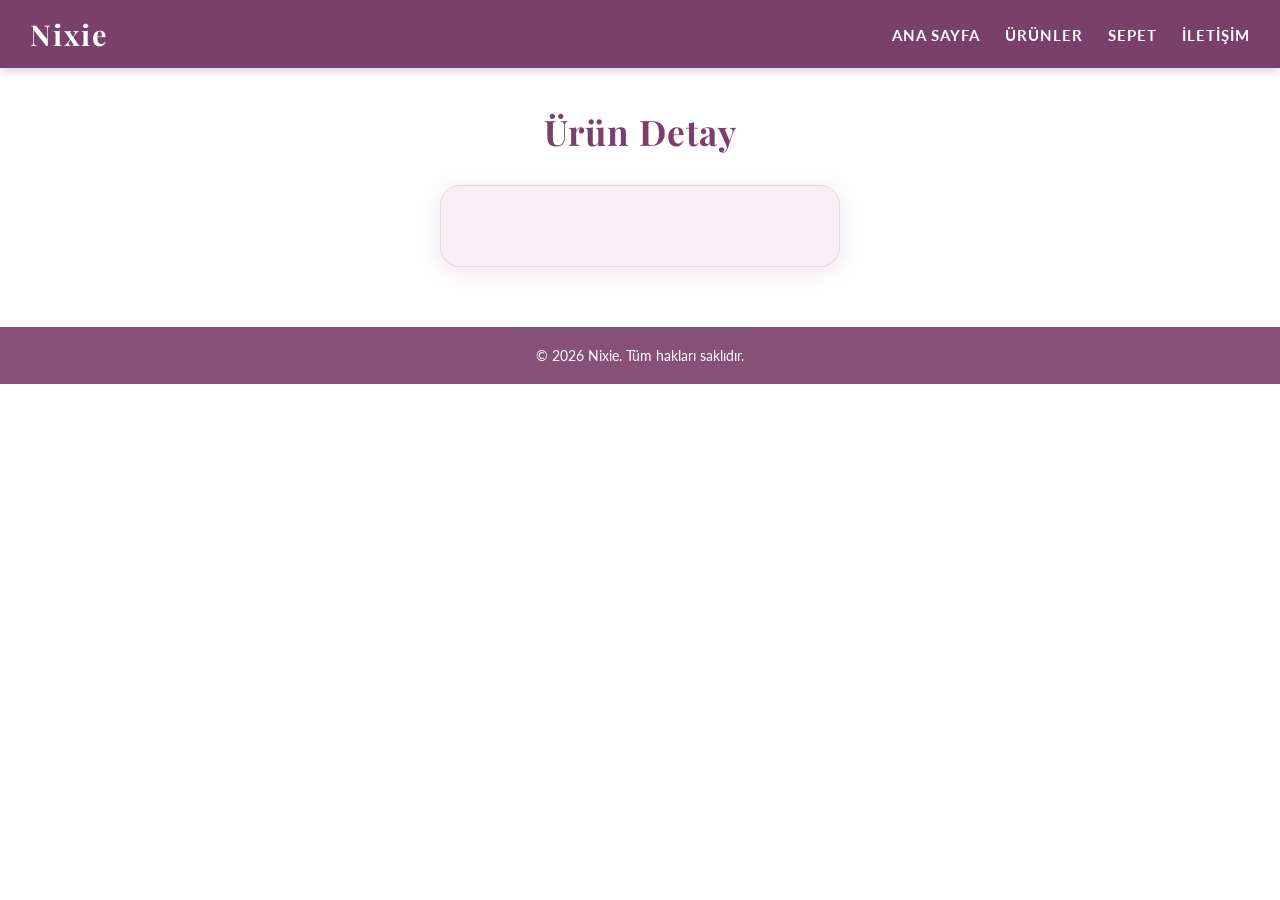
==== pages/detay.html @ 10302485 "Add files via upload" ====
<!DOCTYPE html>
<html lang="tr">
<head>
    <meta charset="UTF-8">
    <meta name="viewport" content="width=device-width, initial-scale=1.0">
    <title>Ürün Detay - Nixie</title>
    <link rel="stylesheet" href="../styles/style.css">
</head>

<body>

<nav>
    <h2>Nixie</h2>
    <ul>
        <li><a href="../index.html">Ana Sayfa</a></li>
        <li><a href="urunler.html">Ürünler</a></li>
        <li><a href="sepet.html">Sepet</a></li>
        <li><a href="iletisim.html">İletişim</a></li>
    </ul>
</nav>

<h1>Ürün Detay</h1>

<div id="detay"></div>

<footer>
    <p>© 2026 Nixie. Tüm hakları saklıdır.</p>
</footer>

<script src="../scripts/myscript.js"></script>
<script>
    detayiGoster();
</script>

</body>
</html>
---- styles/style.css ----
/* ===== GOOGLE FONTS ===== */
@import url('https://fonts.googleapis.com/css2?family=Playfair+Display:wght@400;700&family=Lato:wght@300;400;700&display=swap');

/* ===== CSS DEĞİŞKENLERİ ===== */
:root {
    --renk-ana: #c084a8;
    --renk-koyu: #7a3f6b;
    --renk-acik: #f9eff5;
    --renk-vurgu: #ff6b9d;
    --renk-metin: #2d2d2d;
    --renk-gri: #888;
    --golge: 0 4px 20px rgba(192, 132, 168, 0.25);
    --gecis: all 0.3s ease;
}

/* ===== GENEL ===== */
* {
    box-sizing: border-box;
    margin: 0;
    padding: 0;
}

body {
    font-family: 'Lato', sans-serif;
    color: var(--renk-metin);
    background-color: #fff;
    text-align: center;
}

/* ===== NAV ===== */
nav {
    background-color: var(--renk-koyu);
    color: white;
    padding: 15px 30px;
    display: flex;
    align-items: center;
    justify-content: space-between;
    position: sticky;
    top: 0;
    z-index: 100;
    box-shadow: 0 2px 10px rgba(0,0,0,0.2);
}

nav h2 {
    font-family: 'Playfair Display', serif;
    font-size: 1.8rem;
    letter-spacing: 2px;
    color: white;
}

nav ul {
    list-style: none;
    display: flex;
    gap: 25px;
    margin: 0;
    padding: 0;
}

nav ul li a {
    color: white;
    text-decoration: none;
    font-size: 0.95rem;
    font-weight: 700;
    letter-spacing: 1px;
    text-transform: uppercase;
    padding-bottom: 4px;
    border-bottom: 2px solid transparent;
    transition: var(--gecis);
}

nav ul li a:hover {
    border-bottom-color: var(--renk-vurgu);
    color: #ffd6eb;
}

/* ===== HERO (ANA SAYFA BAŞLIK) ===== */
.hero {
    background: linear-gradient(135deg, var(--renk-koyu) 0%, var(--renk-ana) 100%);
    color: white;
    padding: 80px 20px;
    margin-bottom: 50px;
}

.hero h1 {
    font-family: 'Playfair Display', serif;
    font-size: 3rem;
    margin-bottom: 15px;
    letter-spacing: 2px;
}

.hero p {
    font-size: 1.2rem;
    font-weight: 300;
    opacity: 0.9;
}

/* ===== SAYFA BAŞLIKLARI ===== */
h1 {
    font-family: 'Playfair Display', serif;
    font-size: 2.2rem;
    color: var(--renk-koyu);
    margin: 40px 0 30px;
    letter-spacing: 1px;
}

/* ===== ÜRÜNLER ALANI ===== */
#urunler,
#anasayfaUrunler {
    display: flex;
    flex-wrap: wrap;
    justify-content: center;
    gap: 25px;
    max-width: 1200px;
    margin: 0 auto 50px;
    padding: 0 20px;
}

/* ===== ÜRÜN KARTI ===== */
.urun {
    border: 1px solid #e8d5e2;
    border-radius: 16px;
    padding: 25px 20px;
    width: 210px;
    background-color: var(--renk-acik);
    box-shadow: var(--golge);
    transition: var(--gecis);
}

.urun:hover {
    transform: translateY(-6px);
    box-shadow: 0 10px 30px rgba(192, 132, 168, 0.35);
}

.urun h3 {
    font-family: 'Playfair Display', serif;
    font-size: 1.1rem;
    color: var(--renk-koyu);
    margin-bottom: 10px;
}

.urun p {
    font-size: 1rem;
    color: var(--renk-gri);
    margin-bottom: 15px;
}

/* ===== BUTONLAR ===== */
.urun button {
    background-color: var(--renk-ana);
    color: white;
    border: none;
    padding: 9px 16px;
    cursor: pointer;
    margin: 5px 3px 0;
    border-radius: 25px;
    font-size: 0.82rem;
    font-weight: 700;
    letter-spacing: 0.5px;
    transition: var(--gecis);
}

.urun button:hover {
    background-color: var(--renk-koyu);
    transform: scale(1.05);
}

/* ===== TÜM ÜRÜNLER BUTONU ===== */
.tum-btn-alani {
    margin: 10px 0 60px;
}

.tum-btn {
    background-color: var(--renk-koyu);
    color: white;
    border: none;
    padding: 14px 40px;
    cursor: pointer;
    border-radius: 30px;
    font-size: 1rem;
    font-weight: 700;
    letter-spacing: 1px;
    text-transform: uppercase;
    transition: var(--gecis);
}

.tum-btn:hover {
    background-color: var(--renk-vurgu);
    transform: scale(1.05);
}

/* ===== SEPET ===== */
#sepet {
    max-width: 600px;
    margin: 20px auto;
    padding: 0 20px;
}

#sepet p {
    background-color: var(--renk-acik);
    border: 1px solid #e8d5e2;
    border-radius: 10px;
    padding: 14px 20px;
    margin-bottom: 10px;
    font-size: 1rem;
    text-align: left;
    display: flex;
    justify-content: space-between;
}

#toplam {
    font-size: 1.2rem;
    font-weight: 700;
    color: var(--renk-koyu);
    margin: 20px 0 50px;
}

/* ===== DETAY SAYFASI ===== */
#detay {
    max-width: 400px;
    margin: 30px auto 60px;
    background-color: var(--renk-acik);
    border: 1px solid #e8d5e2;
    border-radius: 20px;
    padding: 40px;
    box-shadow: var(--golge);
}

#detay h2 {
    font-family: 'Playfair Display', serif;
    font-size: 1.8rem;
    color: var(--renk-koyu);
    margin-bottom: 15px;
}

#detay p {
    font-size: 1.1rem;
    color: var(--renk-gri);
    margin-bottom: 25px;
}

#detay button {
    background-color: var(--renk-koyu);
    color: white;
    border: none;
    padding: 12px 35px;
    border-radius: 30px;
    font-size: 1rem;
    font-weight: 700;
    cursor: pointer;
    transition: var(--gecis);
}

#detay button:hover {
    background-color: var(--renk-vurgu);
}

/* ===== İLETİŞİM FORMU ===== */
.iletisim-form {
    max-width: 500px;
    margin: 20px auto 60px;
    background-color: var(--renk-acik);
    border: 1px solid #e8d5e2;
    border-radius: 20px;
    padding: 40px;
    box-shadow: var(--golge);
    text-align: left;
}

.iletisim-form input,
.iletisim-form textarea {
    width: 100%;
    padding: 12px 16px;
    margin-bottom: 18px;
    border: 1px solid #dcc7d5;
    border-radius: 10px;
    font-size: 0.95rem;
    font-family: 'Lato', sans-serif;
    background: white;
    transition: var(--gecis);
    display: block;
}

.iletisim-form input:focus,
.iletisim-form textarea:focus {
    outline: none;
    border-color: var(--renk-ana);
    box-shadow: 0 0 0 3px rgba(192, 132, 168, 0.2);
}

.iletisim-form textarea {
    height: 130px;
    resize: vertical;
}

.iletisim-form button {
    width: 100%;
    background-color: var(--renk-koyu);
    color: white;
    border: none;
    padding: 14px;
    border-radius: 30px;
    font-size: 1rem;
    font-weight: 700;
    cursor: pointer;
    transition: var(--gecis);
}

.iletisim-form button:hover {
    background-color: var(--renk-vurgu);
}

/* ===== FOOTER ===== */
footer {
    background-color: var(--renk-koyu);
    color: white;
    padding: 20px;
    font-size: 0.9rem;
    opacity: 0.9;
}

/* ===== RESPONSİVE (MOBİL UYUMLU) ===== */
@media (max-width: 768px) {
    nav {
        flex-direction: column;
        gap: 12px;
        padding: 15px;
    }

    nav ul {
        flex-wrap: wrap;
        justify-content: center;
        gap: 12px;
    }

    .hero h1 {
        font-size: 2rem;
    }

    .urun {
        width: 160px;
        padding: 18px 14px;
    }

    #urunler,
    #anasayfaUrunler {
        gap: 15px;
    }
}
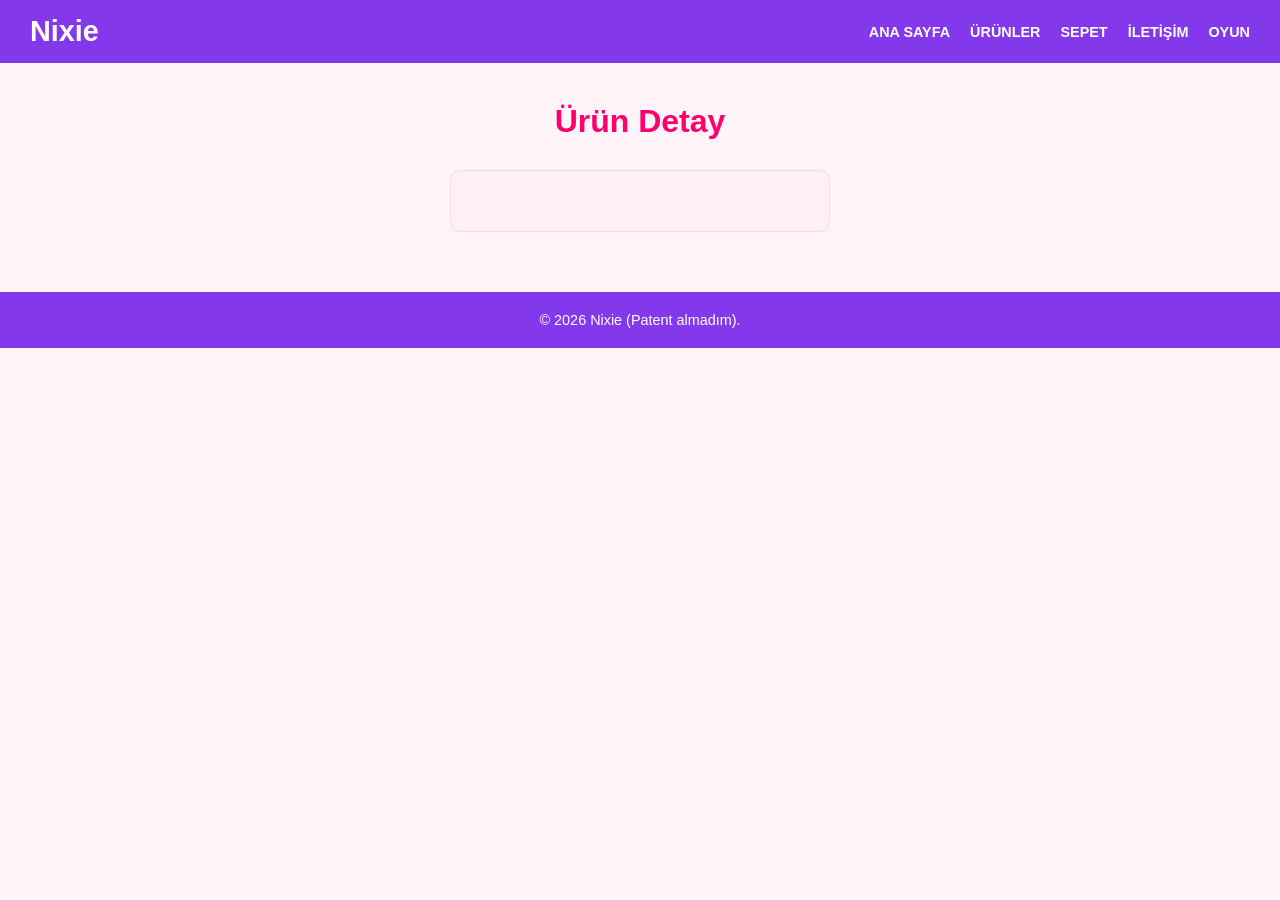
==== commit a4aee38e: "Update detay.html" ====
--- a/pages/detay.html
+++ b/pages/detay.html
@@ -6,7 +6,6 @@
     <title>Ürün Detay - Nixie</title>
     <link rel="stylesheet" href="../styles/style.css">
 </head>
-
 <body>
 
 <nav>
@@ -16,21 +15,18 @@
         <li><a href="urunler.html">Ürünler</a></li>
         <li><a href="sepet.html">Sepet</a></li>
         <li><a href="iletisim.html">İletişim</a></li>
+        <li><a href="oyun.html">Oyun</a></li>
     </ul>
 </nav>
 
 <h1>Ürün Detay</h1>
-
 <div id="detay"></div>
 
 <footer>
-    <p>© 2026 Nixie. Tüm hakları saklıdır.</p>
+    <p>© 2026 Nixie (Patent almadım).</p>
 </footer>
 
 <script src="../scripts/myscript.js"></script>
-<script>
-    detayiGoster();
-</script>
 
 </body>
 </html>
--- a/styles/style.css
+++ b/styles/style.css
@@ -1,19 +1,3 @@
-/* ===== GOOGLE FONTS ===== */
-@import url('https://fonts.googleapis.com/css2?family=Playfair+Display:wght@400;700&family=Lato:wght@300;400;700&display=swap');
-
-/* ===== CSS DEĞİŞKENLERİ ===== */
-:root {
-    --renk-ana: #c084a8;
-    --renk-koyu: #7a3f6b;
-    --renk-acik: #f9eff5;
-    --renk-vurgu: #ff6b9d;
-    --renk-metin: #2d2d2d;
-    --renk-gri: #888;
-    --golge: 0 4px 20px rgba(192, 132, 168, 0.25);
-    --gecis: all 0.3s ease;
-}
-
-/* ===== GENEL ===== */
 * {
     box-sizing: border-box;
     margin: 0;
@@ -21,328 +5,334 @@
 }
 
 body {
-    font-family: 'Lato', sans-serif;
-    color: var(--renk-metin);
-    background-color: #fff;
+    font-family: Arial, sans-serif;
+    background-color: #fff4f8;
+    color: #2d2d2d;
     text-align: center;
 }
 
-/* ===== NAV ===== */
+
 nav {
-    background-color: var(--renk-koyu);
-    color: white;
+    background-color: #8338ec;
     padding: 15px 30px;
     display: flex;
     align-items: center;
     justify-content: space-between;
-    position: sticky;
-    top: 0;
-    z-index: 100;
-    box-shadow: 0 2px 10px rgba(0,0,0,0.2);
 }
 
 nav h2 {
-    font-family: 'Playfair Display', serif;
+    color: white;
     font-size: 1.8rem;
-    letter-spacing: 2px;
-    color: white;
 }
 
 nav ul {
     list-style: none;
     display: flex;
-    gap: 25px;
-    margin: 0;
-    padding: 0;
+    gap: 20px;
 }
 
 nav ul li a {
     color: white;
     text-decoration: none;
-    font-size: 0.95rem;
-    font-weight: 700;
-    letter-spacing: 1px;
+    font-weight: bold;
     text-transform: uppercase;
-    padding-bottom: 4px;
-    border-bottom: 2px solid transparent;
-    transition: var(--gecis);
+    font-size: 0.9rem;
 }
 
 nav ul li a:hover {
-    border-bottom-color: var(--renk-vurgu);
-    color: #ffd6eb;
-}
-
-/* ===== HERO (ANA SAYFA BAŞLIK) ===== */
+    color: #ffbe0b;
+}
+
+
 .hero {
-    background: linear-gradient(135deg, var(--renk-koyu) 0%, var(--renk-ana) 100%);
+    background-color: #ff006e;
     color: white;
     padding: 80px 20px;
-    margin-bottom: 50px;
+    margin-bottom: 40px;
 }
 
 .hero h1 {
-    font-family: 'Playfair Display', serif;
-    font-size: 3rem;
+    font-size: 2.5rem;
     margin-bottom: 15px;
-    letter-spacing: 2px;
 }
 
 .hero p {
-    font-size: 1.2rem;
-    font-weight: 300;
-    opacity: 0.9;
-}
-
-/* ===== SAYFA BAŞLIKLARI ===== */
+    font-size: 1.1rem;
+}
+
+
 h1 {
-    font-family: 'Playfair Display', serif;
-    font-size: 2.2rem;
-    color: var(--renk-koyu);
+    font-size: 2rem;
+    color: #ff006e;
     margin: 40px 0 30px;
-    letter-spacing: 1px;
-}
-
-/* ===== ÜRÜNLER ALANI ===== */
+}
+
+
 #urunler,
 #anasayfaUrunler {
     display: flex;
     flex-wrap: wrap;
     justify-content: center;
-    gap: 25px;
+    gap: 20px;
     max-width: 1200px;
     margin: 0 auto 50px;
     padding: 0 20px;
 }
 
-/* ===== ÜRÜN KARTI ===== */
+
 .urun {
-    border: 1px solid #e8d5e2;
-    border-radius: 16px;
-    padding: 25px 20px;
-    width: 210px;
-    background-color: var(--renk-acik);
-    box-shadow: var(--golge);
-    transition: var(--gecis);
-}
-
-.urun:hover {
-    transform: translateY(-6px);
-    box-shadow: 0 10px 30px rgba(192, 132, 168, 0.35);
+    border: 1px solid #ffd6e6;
+    border-radius: 10px;
+    padding: 15px;
+    width: 200px;
+    background-color: #fff0f6;
+}
+
+.urun img {
+    width: 100%;
+    height: 150px;
+    object-fit: cover;
+    border-radius: 8px;
+    margin-bottom: 10px;
 }
 
 .urun h3 {
-    font-family: 'Playfair Display', serif;
-    font-size: 1.1rem;
-    color: var(--renk-koyu);
-    margin-bottom: 10px;
+    color: #8338ec;
+    margin-bottom: 8px;
+    font-size: 1rem;
 }
 
 .urun p {
-    font-size: 1rem;
-    color: var(--renk-gri);
-    margin-bottom: 15px;
-}
-
-/* ===== BUTONLAR ===== */
+    color: #666;
+    margin-bottom: 10px;
+    font-size: 0.9rem;
+}
+
 .urun button {
-    background-color: var(--renk-ana);
-    color: white;
-    border: none;
-    padding: 9px 16px;
-    cursor: pointer;
-    margin: 5px 3px 0;
+    background-color: #ff006e;
+    color: white;
+    border: none;
+    padding: 7px 14px;
+    border-radius: 20px;
+    cursor: pointer;
+    margin: 3px;
+    font-size: 0.85rem;
+}
+
+.urun button:hover {
+    background-color: #ff7b00;
+}
+
+
+.tum-btn-alani {
+    margin: 10px 0 50px;
+}
+
+.tum-btn {
+    background-color: #8338ec;
+    color: white;
+    border: none;
+    padding: 12px 35px;
     border-radius: 25px;
-    font-size: 0.82rem;
-    font-weight: 700;
-    letter-spacing: 0.5px;
-    transition: var(--gecis);
-}
-
-.urun button:hover {
-    background-color: var(--renk-koyu);
-    transform: scale(1.05);
-}
-
-/* ===== TÜM ÜRÜNLER BUTONU ===== */
-.tum-btn-alani {
-    margin: 10px 0 60px;
-}
-
-.tum-btn {
-    background-color: var(--renk-koyu);
-    color: white;
-    border: none;
-    padding: 14px 40px;
-    cursor: pointer;
-    border-radius: 30px;
-    font-size: 1rem;
-    font-weight: 700;
-    letter-spacing: 1px;
-    text-transform: uppercase;
-    transition: var(--gecis);
+    cursor: pointer;
+    font-size: 1rem;
+    font-weight: bold;
 }
 
 .tum-btn:hover {
-    background-color: var(--renk-vurgu);
-    transform: scale(1.05);
-}
-
-/* ===== SEPET ===== */
+    background-color: #ff006e;
+}
+
+
 #sepet {
-    max-width: 600px;
+    max-width: 500px;
     margin: 20px auto;
     padding: 0 20px;
 }
 
 #sepet p {
-    background-color: var(--renk-acik);
-    border: 1px solid #e8d5e2;
-    border-radius: 10px;
-    padding: 14px 20px;
-    margin-bottom: 10px;
-    font-size: 1rem;
+    background-color: #fff0f6;
+    border: 1px solid #ffd6e6;
+    border-radius: 8px;
+    padding: 12px;
+    margin-bottom: 10px;
     text-align: left;
-    display: flex;
-    justify-content: space-between;
 }
 
 #toplam {
     font-size: 1.2rem;
-    font-weight: 700;
-    color: var(--renk-koyu);
+    font-weight: bold;
+    color: #8338ec;
     margin: 20px 0 50px;
 }
 
-/* ===== DETAY SAYFASI ===== */
+
 #detay {
-    max-width: 400px;
+    max-width: 380px;
     margin: 30px auto 60px;
-    background-color: var(--renk-acik);
-    border: 1px solid #e8d5e2;
+    background-color: #fff0f6;
+    border: 1px solid #ffd6e6;
+    border-radius: 10px;
+    padding: 30px;
+}
+
+#detay img {
+    width: 100%;
+    height: 250px;
+    object-fit: cover;
+    border-radius: 8px;
+    margin-bottom: 15px;
+}
+
+#detay h2 {
+    color: #ff006e;
+    margin-bottom: 10px;
+}
+
+#detay p {
+    color: #666;
+    margin-bottom: 20px;
+}
+
+#detay button {
+    background-color: #ff006e;
+    color: white;
+    border: none;
+    padding: 10px 30px;
     border-radius: 20px;
-    padding: 40px;
-    box-shadow: var(--golge);
-}
-
-#detay h2 {
-    font-family: 'Playfair Display', serif;
-    font-size: 1.8rem;
-    color: var(--renk-koyu);
+    cursor: pointer;
+    font-size: 1rem;
+}
+
+#detay button:hover {
+    background-color: #8338ec;
+}
+
+
+.iletisim-form {
+    max-width: 480px;
+    margin: 20px auto 60px;
+    background-color: #fff0f6;
+    border: 1px solid #ffd6e6;
+    border-radius: 10px;
+    padding: 30px;
+    text-align: left;
+}
+
+.iletisim-form input,
+.iletisim-form textarea {
+    width: 100%;
+    padding: 10px;
     margin-bottom: 15px;
-}
-
-#detay p {
-    font-size: 1.1rem;
-    color: var(--renk-gri);
-    margin-bottom: 25px;
-}
-
-#detay button {
-    background-color: var(--renk-koyu);
-    color: white;
-    border: none;
-    padding: 12px 35px;
-    border-radius: 30px;
-    font-size: 1rem;
-    font-weight: 700;
-    cursor: pointer;
-    transition: var(--gecis);
-}
-
-#detay button:hover {
-    background-color: var(--renk-vurgu);
-}
-
-/* ===== İLETİŞİM FORMU ===== */
-.iletisim-form {
+    border: 1px solid #ffd6e6;
+    border-radius: 8px;
+    font-size: 0.95rem;
+    display: block;
+}
+
+.iletisim-form textarea {
+    height: 120px;
+}
+
+.iletisim-form button {
+    width: 100%;
+    background-color: #ff006e;
+    color: white;
+    border: none;
+    padding: 12px;
+    border-radius: 20px;
+    font-size: 1rem;
+    font-weight: bold;
+    cursor: pointer;
+}
+
+.iletisim-form button:hover {
+    background-color: #8338ec;
+}
+
+
+#quiz {
     max-width: 500px;
     margin: 20px auto 60px;
-    background-color: var(--renk-acik);
-    border: 1px solid #e8d5e2;
+    background-color: #fff0f6;
+    border: 1px solid #ffd6e6;
+    border-radius: 10px;
+    padding: 30px;
+}
+
+#quiz p {
+    font-size: 1.1rem;
+    color: #8338ec;
+    margin-bottom: 20px;
+    font-weight: bold;
+}
+
+.secenekBtn {
+    display: block;
+    width: 100%;
+    background-color: #ff006e;
+    color: white;
+    border: none;
+    padding: 10px;
+    border-radius: 8px;
+    cursor: pointer;
+    margin-bottom: 10px;
+    font-size: 0.95rem;
+}
+
+.secenekBtn:hover {
+    background-color: #8338ec;
+}
+
+#sonuc {
+    font-size: 1.1rem;
+    font-weight: bold;
+    color: #ff006e;
+    margin: 15px 0;
+}
+
+#ileriBtn {
+    background-color: #8338ec;
+    color: white;
+    border: none;
+    padding: 10px 30px;
     border-radius: 20px;
-    padding: 40px;
-    box-shadow: var(--golge);
-    text-align: left;
-}
-
-.iletisim-form input,
-.iletisim-form textarea {
-    width: 100%;
-    padding: 12px 16px;
-    margin-bottom: 18px;
-    border: 1px solid #dcc7d5;
-    border-radius: 10px;
-    font-size: 0.95rem;
-    font-family: 'Lato', sans-serif;
-    background: white;
-    transition: var(--gecis);
-    display: block;
-}
-
-.iletisim-form input:focus,
-.iletisim-form textarea:focus {
-    outline: none;
-    border-color: var(--renk-ana);
-    box-shadow: 0 0 0 3px rgba(192, 132, 168, 0.2);
-}
-
-.iletisim-form textarea {
-    height: 130px;
-    resize: vertical;
-}
-
-.iletisim-form button {
-    width: 100%;
-    background-color: var(--renk-koyu);
-    color: white;
-    border: none;
-    padding: 14px;
-    border-radius: 30px;
-    font-size: 1rem;
-    font-weight: 700;
-    cursor: pointer;
-    transition: var(--gecis);
-}
-
-.iletisim-form button:hover {
-    background-color: var(--renk-vurgu);
-}
-
-/* ===== FOOTER ===== */
+    cursor: pointer;
+    font-size: 1rem;
+    margin-top: 10px;
+}
+
+#ileriBtn:hover {
+    background-color: #ff006e;
+}
+
+
 footer {
-    background-color: var(--renk-koyu);
+    background-color: #8338ec;
     color: white;
     padding: 20px;
     font-size: 0.9rem;
-    opacity: 0.9;
-}
-
-/* ===== RESPONSİVE (MOBİL UYUMLU) ===== */
+}
+
+/* mobil */
 @media (max-width: 768px) {
     nav {
         flex-direction: column;
-        gap: 12px;
+        gap: 10px;
         padding: 15px;
     }
 
     nav ul {
         flex-wrap: wrap;
         justify-content: center;
-        gap: 12px;
+        gap: 10px;
     }
 
     .hero h1 {
-        font-size: 2rem;
+        font-size: 1.8rem;
     }
 
     .urun {
-        width: 160px;
-        padding: 18px 14px;
+        width: 150px;
     }
-
-    #urunler,
-    #anasayfaUrunler {
-        gap: 15px;
-    }
-}
+}
